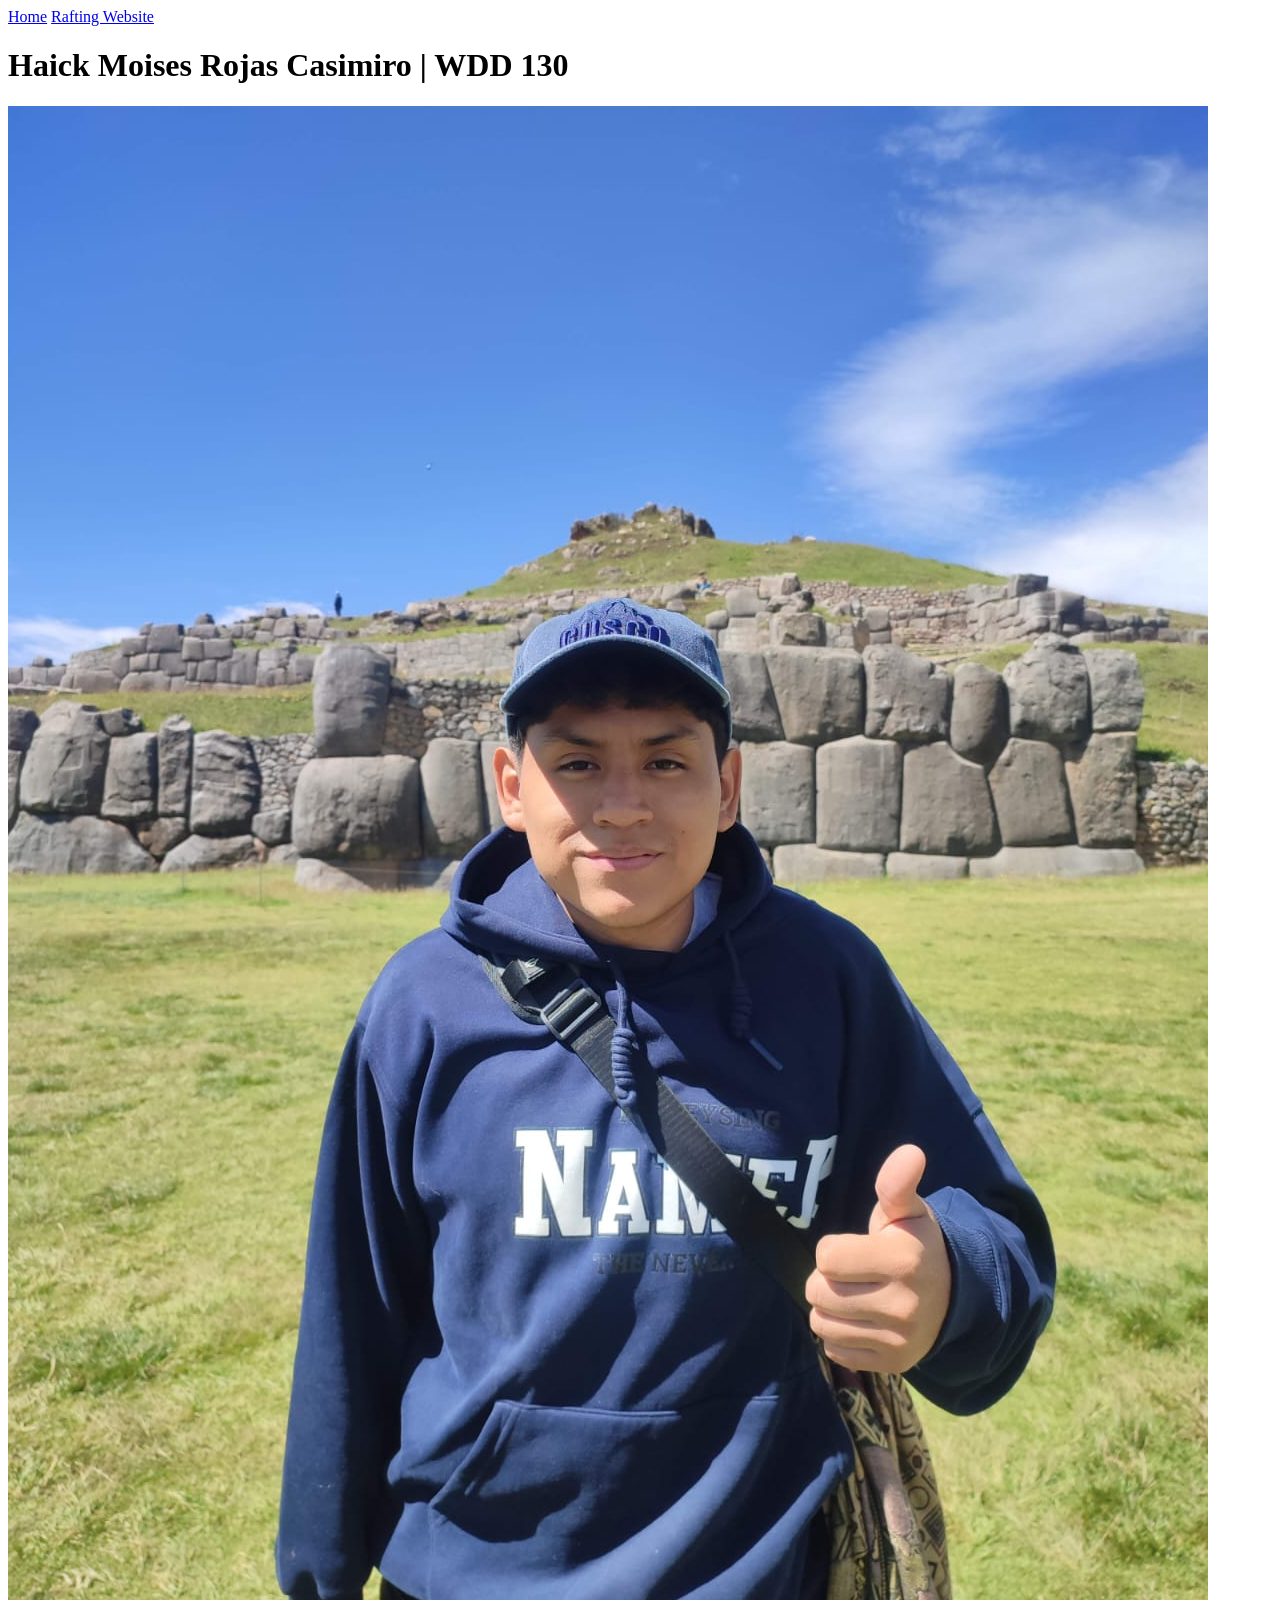
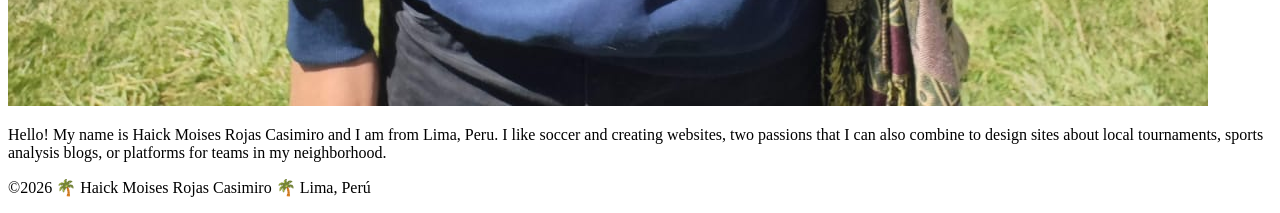
==== index.html @ c22c59f9 "task W01 completed" ====
<!DOCTYPE html>
<html lang="en-US">
  <head>
    <meta charset="utf-8">
    <meta name="viewport" content="width=device-width,initial-scale=1.0">
    <title>Haick Moises Rojas Casimiro | WDD 130</title>
  </head>
  <body>
    <header>
      <nav>
        <a href="#">Home</a>
        <a href="wwr/">Rafting Website</a>
      </nav>
    </header>
    <main>
      <h1>Haick Moises Rojas Casimiro | WDD 130</h1>
      
      <img src="images/profile.jpeg" alt="Foto de Haick Moises Rojas Casimiro" width=
      
      <!-- 4. CAMBIA ESTO: Escribe un párrafo sobre ti, de dónde eres y qué te gusta -->
      <p>Hello! My name is Haick Moises Rojas Casimiro and I am from Lima, Peru. I like soccer and creating websites, two passions that I can also combine to design sites about local tournaments, sports analysis blogs, or platforms for teams in my neighborhood. </p>
    </main>
    <footer>
      <p>&copy;2026 🌴 Haick Moises Rojas Casimiro 🌴 Lima, Perú</p>
    </footer>
  </body>
</html>
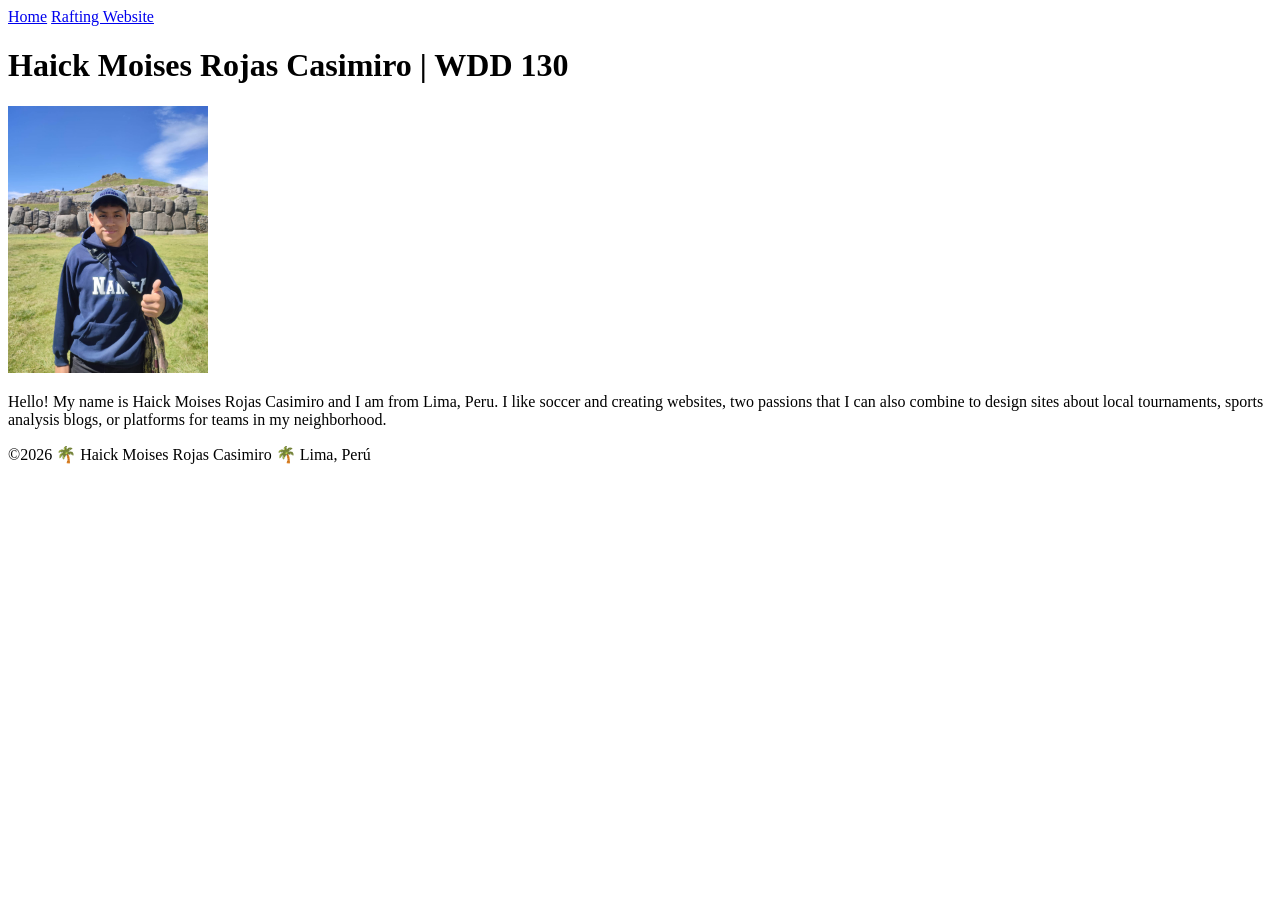
==== commit 9d737282: "finish W01" ====
--- a/index.html
+++ b/index.html
@@ -15,10 +15,9 @@
     <main>
       <h1>Haick Moises Rojas Casimiro | WDD 130</h1>
       
-      <img src="images/profile.jpeg" alt="Foto de Haick Moises Rojas Casimiro" width=
+      <img src="images/profile.jpeg" alt="Foto de Haick Moises Rojas Casimiro" width="200">
       
-      <!-- 4. CAMBIA ESTO: Escribe un párrafo sobre ti, de dónde eres y qué te gusta -->
-      <p>Hello! My name is Haick Moises Rojas Casimiro and I am from Lima, Peru. I like soccer and creating websites, two passions that I can also combine to design sites about local tournaments, sports analysis blogs, or platforms for teams in my neighborhood. </p>
+      <p>Hello! My name is Haick Moises Rojas Casimiro and I am from Lima, Peru. I like soccer and creating websites, two passions that I can also combine to design sites about local tournaments, sports analysis blogs, or platforms for teams in my neighborhood.</p>
     </main>
     <footer>
       <p>&copy;2026 🌴 Haick Moises Rojas Casimiro 🌴 Lima, Perú</p>
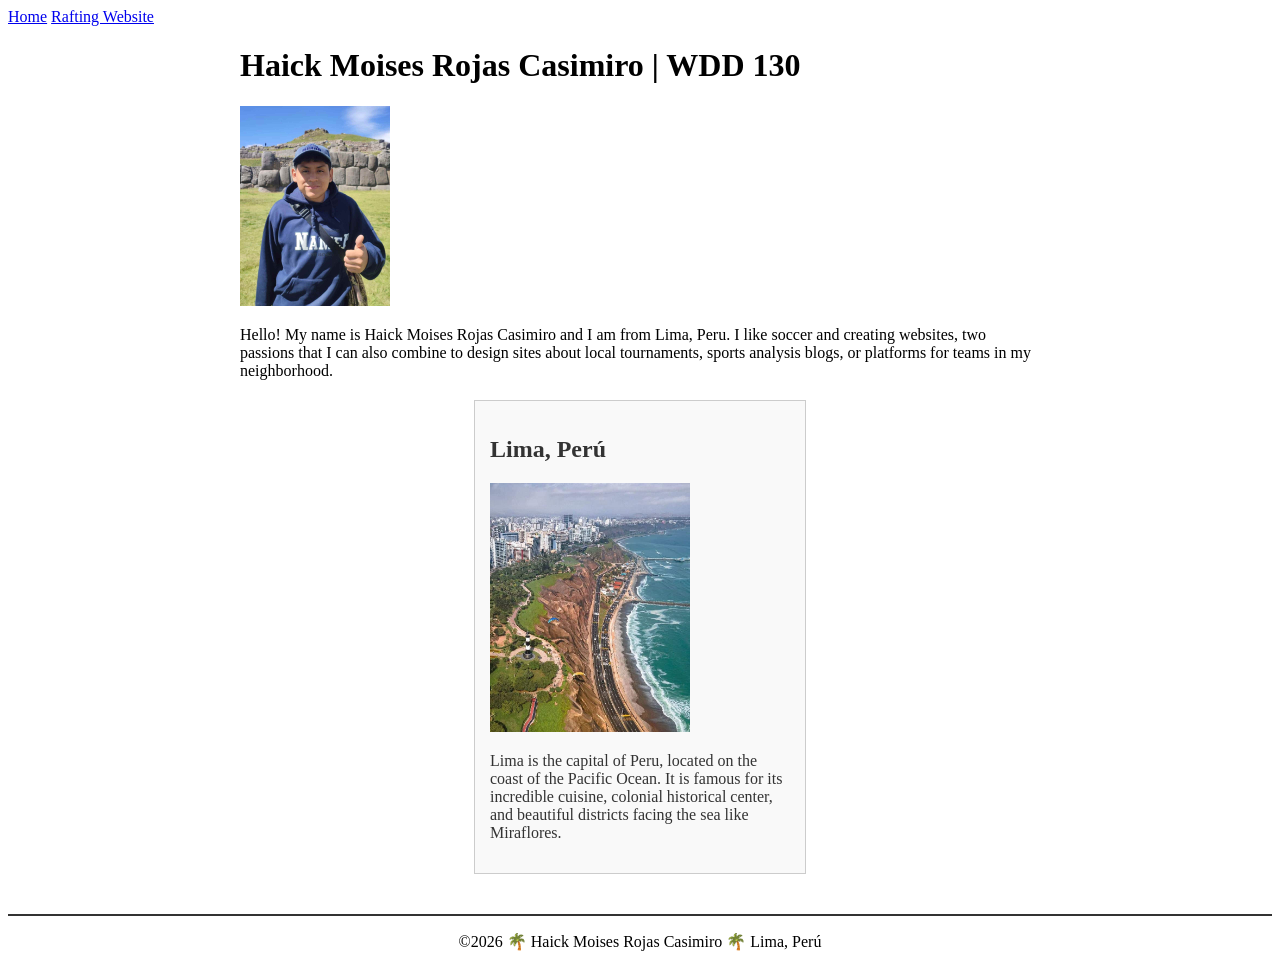
==== commit dc5a9409: "finish" ====
--- a/index.html
+++ b/index.html
@@ -4,6 +4,11 @@
     <meta charset="utf-8">
     <meta name="viewport" content="width=device-width,initial-scale=1.0">
     <title>Haick Moises Rojas Casimiro | WDD 130</title>
+    
+
+    <meta name="description" content="Haick Moises Rojas Casimiro homepage for the WDD 130 course at BYU-Idaho, where I share my profile and information about my country.">
+    <meta name="author" content="Haick Moises Rojas Casimiro">
+    <link rel="stylesheet" href="styles/styles.css">
   </head>
   <body>
     <header>
@@ -15,12 +20,23 @@
     <main>
       <h1>Haick Moises Rojas Casimiro | WDD 130</h1>
       
-      <img src="images/profile.jpeg" alt="Foto de Haick Moises Rojas Casimiro" width="200">
+      <img src="images/profile.jpeg" alt="Photo of Haick Moises Rojas Casimiro" width="200">
       
       <p>Hello! My name is Haick Moises Rojas Casimiro and I am from Lima, Peru. I like soccer and creating websites, two passions that I can also combine to design sites about local tournaments, sports analysis blogs, or platforms for teams in my neighborhood.</p>
     </main>
+
+    
+    <aside>
+      <h2>Lima, Perú</h2>
+      
+      
+      <img src="images/lima.jpg" alt="View of the city of Lima, Peru">
+      
+      <p>Lima is the capital of Peru, located on the coast of the Pacific Ocean. It is famous for its incredible cuisine, colonial historical center, and beautiful districts facing the sea like Miraflores.</p>
+    </aside>
+
     <footer>
       <p>&copy;2026 🌴 Haick Moises Rojas Casimiro 🌴 Lima, Perú</p>
     </footer>
   </body>
-</html>+</html>
--- a/styles/styles.css
+++ b/styles/styles.css
@@ -0,0 +1,33 @@
+main {
+  max-width: 800px;
+  margin: 0 auto;
+}
+
+aside {
+  width: 300px;
+  margin: 20px auto;
+  border: 1px solid #ccc;
+  padding: 15px;
+  background-color: #f9f9f9;
+  color: #333;
+}
+
+aside img {
+  width: 200px;
+  height: auto;
+}
+
+main img {
+  width: 150px;
+  height: auto;
+}
+
+p {
+  padding: 0;
+}
+
+footer {
+  margin-top: 40px;
+  border-top: 2px solid #333;
+  text-align: center;
+  }
